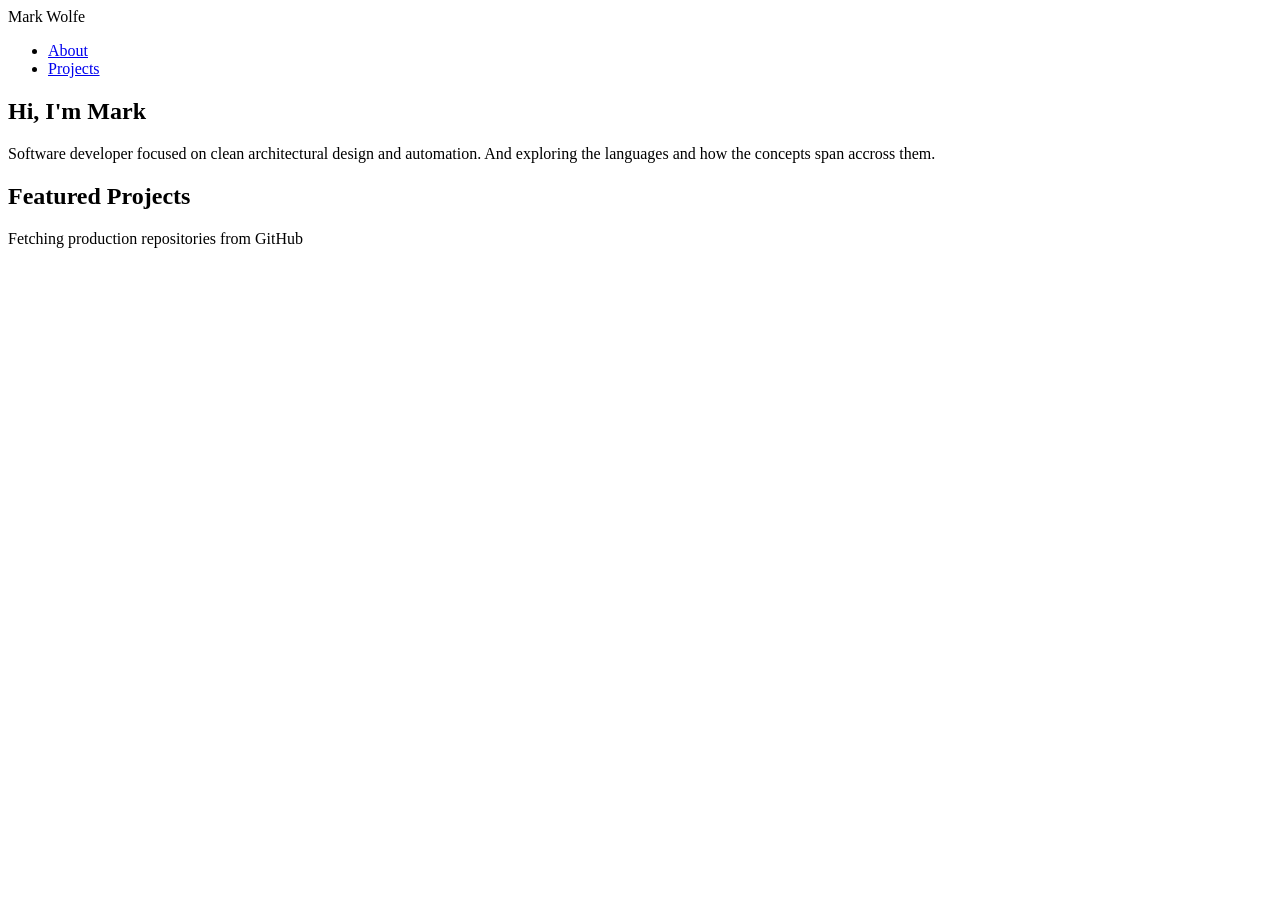
==== index.html @ eb66a5c7 "Add files via upload" ====
<iDOCTYPE html>
    <html lang ="en">
        <head>
            <meta charset="UTF-8">
            <meta name="viewport content="width=device-width,initial-scale=1.0">
            <title>Mark Wolfe | Developer Portfolio</title>
            <link rel=""stylesheet" href="stye.css">
        </head>
        <body>
            <div class="container">
                <header class="navbar">
                    <div class="logo">Mark Wolfe</div>
                    <nav>
                        <ul>
                            <li><a href="#about">About</a></li>
                            <li><a href="#projects">Projects</a></li>
                        </ul>
                    </nav>
                </header>
                <section id="about" class="hero-section">
                    <h1> Hi, I'm <span class="highlight">Mark</span></h1>
                    <p>Software developer focused on clean architectural design and automation. And exploring the languages and how the concepts span accross them.</p>
                </section>
                <!--This is where I will dynamically link my projects-->
                <section id="projects" clas="projects-section">
                    <h2>Featured Projects</h2>
                    <!--This is where js will insert the cards at.-->
                    <div class="project-grid" id="dynamic-project-grid">
                        <p class="loading-text">Fetching production repositories from GitHub</p>
                    </div>
                </section>
            </div>
            <!--js to the rescue, if I have done it right.-->
        </body>
    </html>
</iDOCTYPE>
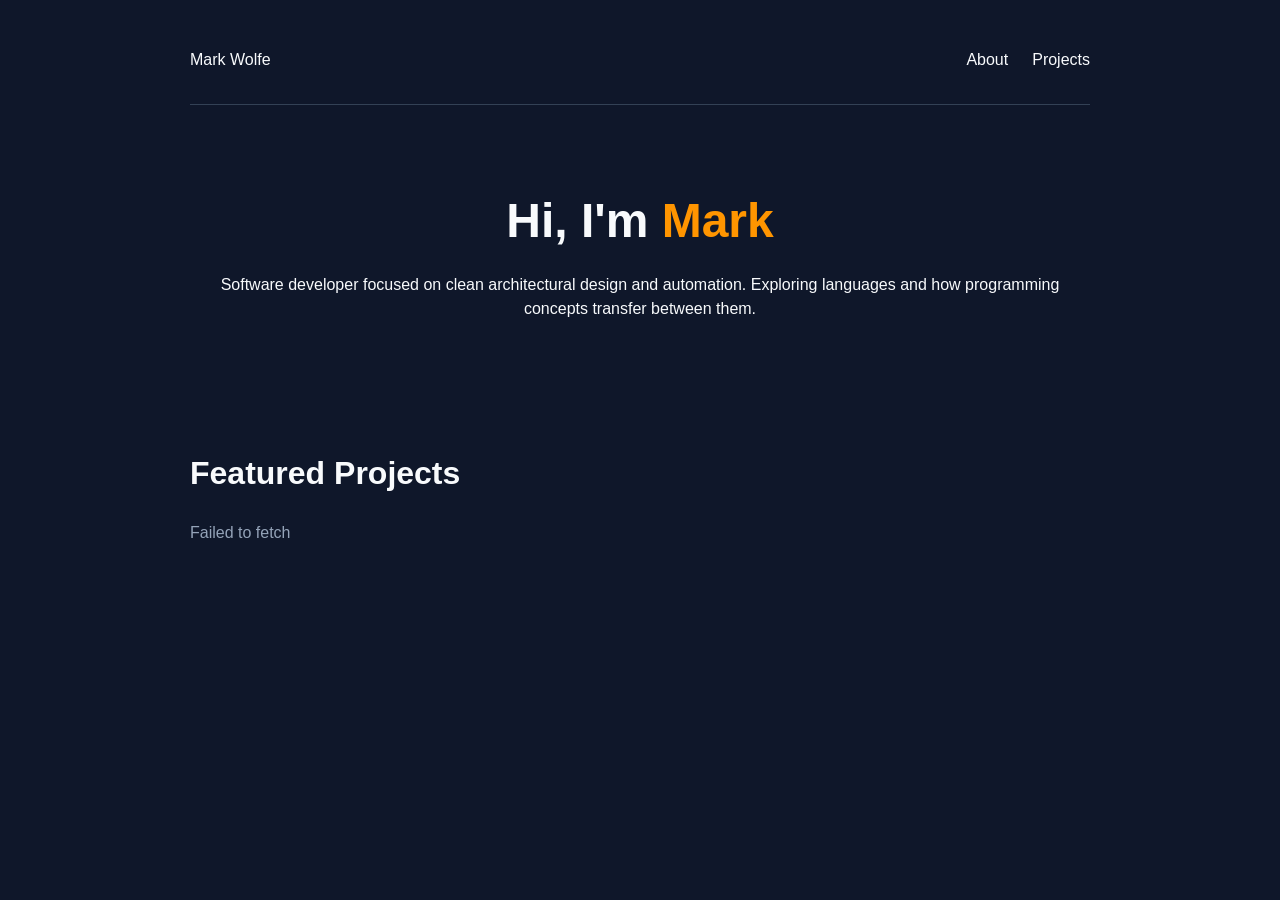
==== commit 43dbad34: "update" ====
--- a/index.html
+++ b/index.html
@@ -1,36 +1,77 @@
-<iDOCTYPE html>
-    <html lang ="en">
-        <head>
-            <meta charset="UTF-8">
-            <meta name="viewport content="width=device-width,initial-scale=1.0">
-            <title>Mark Wolfe | Developer Portfolio</title>
-            <link rel=""stylesheet" href="stye.css">
-        </head>
-        <body>
-            <div class="container">
-                <header class="navbar">
-                    <div class="logo">Mark Wolfe</div>
-                    <nav>
-                        <ul>
-                            <li><a href="#about">About</a></li>
-                            <li><a href="#projects">Projects</a></li>
-                        </ul>
-                    </nav>
-                </header>
-                <section id="about" class="hero-section">
-                    <h1> Hi, I'm <span class="highlight">Mark</span></h1>
-                    <p>Software developer focused on clean architectural design and automation. And exploring the languages and how the concepts span accross them.</p>
-                </section>
-                <!--This is where I will dynamically link my projects-->
-                <section id="projects" clas="projects-section">
-                    <h2>Featured Projects</h2>
-                    <!--This is where js will insert the cards at.-->
-                    <div class="project-grid" id="dynamic-project-grid">
-                        <p class="loading-text">Fetching production repositories from GitHub</p>
-                    </div>
-                </section>
+<!DOCTYPE html>
+<html lang="en">
+
+<head>
+    <meta charset="UTF-8">
+    <!--
+        This allows the website layout to scale correctly
+        across different screen sizes including mobile devices.
+    -->
+    <meta name="viewport" content="width=device-width, initial-scale=1.0">
+    <title>Mark Wolfe | Developer Portfolio</title>
+    <!--
+        External CSS connection.
+        This keeps visual design separated from HTML structure.
+    -->
+    <link rel="stylesheet" href="style.css">
+</head>
+<body>
+    <div class="container">
+        <!--
+            Navigation section.
+            This creates the top-level webpage navigation.
+        -->
+        <header class="navbar">
+            <div class="logo">Mark Wolfe</div>
+            <nav>
+                <ul>
+                    <li><a href="#about">About</a></li>
+                    <li><a href="#projects">Projects</a></li>
+                </ul>
+            </nav>
+        </header>
+        <!--
+            Hero section.
+            This introduces who I am and what my development focus is.
+        -->
+        <section id="about" class="hero-section">
+            <h1>
+                Hi, I'm <span class="highlight">Mark</span>
+            </h1>
+            <p>
+                Software developer focused on clean architectural design
+                and automation. Exploring languages and how programming
+                concepts transfer between them.
+            </p>
+        </section>
+        <!--
+            Dynamic project section.
+            JavaScript will communicate with the GitHub API,
+            retrieve repository data, and inject project cards
+            into the target container below.
+        -->
+        <section id="projects" class="projects-section">
+
+            <h2>Featured Projects</h2>
+            <!--
+                DOM Hook / Injection Point
+                JavaScript searches for this exact ID:
+                "dynamic-project-grid"
+                This is where generated project cards will be placed.
+            -->
+            <div class="project-grid" id="dynamic-project-grid">
+                <p class="loading-text">Fetching production repositories from GitHub...</p>
             </div>
-            <!--js to the rescue, if I have done it right.-->
-        </body>
-    </html>
-</iDOCTYPE>+        </section>
+    </div>
+    <!--
+        JavaScript connection.
+
+        Loading this at the end of the body allows
+        the HTML structure to exist before JavaScript
+        attempts to interact with DOM elements.
+    -->
+    <script src="app.js"></script>
+
+</body>
+</html>
--- a/style.css
+++ b/style.css
@@ -0,0 +1,187 @@
+/*
+    Base system configurations
+
+    :root stores global CSS variables.
+    These act like reusable constants so the color system
+    can be changed from one location instead of searching
+    through the entire stylesheet.
+*/
+:root {
+    --bg: #0f172a;
+    --card-bg: #1e293b;
+    --text: #f8fafc;
+    --text-dim: #94a3b8;
+    --accent: #ff9500; 
+    --accent-hover: #cc7800;
+}
+/*
+    Enables smooth scrolling when navigation links
+    jump to sections of the webpage.
+*/
+html {
+    scroll-behavior: smooth;
+}
+/*
+    Universal configuration.
+    The * selector applies these rules to every element.
+    box-sizing prevents padding and borders from unexpectedly
+    increasing element dimensions.
+*/
+* {
+    margin: 0;
+    padding: 0;
+    box-sizing: border-box;
+    font-family: 'Segoe UI', sans-serif;
+}
+/*
+    Main webpage body configuration.
+*/
+body {
+    background-color: var(--bg);
+    color: var(--text);
+    padding: 1rem;
+    line-height: 1.5;
+}
+/*
+    Container controls the maximum width
+    and centers the portfolio content.
+*/
+.container {
+    max-width: 900px;
+    margin: 0 auto;
+}
+/*
+    Navigation designing and layout.
+
+    Flexbox allows the logo and navigation links
+    to sit horizontally and distribute space.
+*/
+.navbar {
+    display: flex;
+    justify-content: space-between;
+    padding: 2rem 0;
+    border-bottom: 1px solid #334155;
+}
+.navbar ul {
+    display: flex;
+    list-style: none;
+    gap: 1.5rem;
+}
+.navbar a {
+    color: var(--text);
+    text-decoration: none;
+    font-weight: 500;
+}
+.navbar a:hover {
+    color: var(--accent);
+}
+/*
+    Hero section.
+    Controls the introduction area of the portfolio.
+*/
+.hero-section {
+    padding: 5rem 0;
+    text-align: center;
+}
+.hero-section h1 {
+    font-size: 3rem;
+    margin-bottom: 1rem;
+}
+.highlight {
+    color: var(--accent);
+}
+/*
+    Section spacing.
+
+    Creates consistent separation between
+    different portfolio sections.
+*/
+section {
+    padding: 3rem 0;
+}
+h2 {
+    font-size: 2rem;
+    margin-bottom: 1.5rem;
+}
+/*
+    Dynamic project grid layout.
+
+    JavaScript creates project cards dynamically.
+    CSS Grid automatically adjusts the number of columns
+    based on available screen width.
+*/
+.project-grid {
+    display: grid;
+    grid-template-columns:
+        repeat(auto-fit, minmax(300px, 1fr));
+    gap: 1.5rem;
+}
+/*
+    Individual JavaScript-generated card styling.
+
+    These styles apply to the article elements
+    created inside app.js.
+*/
+.project-card {
+    background: var(--card-bg);
+    border: 1px solid #334155;
+    border-radius: 8px;
+    padding: 1.5rem;
+    display: flex;
+    flex-direction: column;
+    justify-content: space-between;
+}
+.project-card h3 {
+    color: var(--accent);
+    margin-bottom: 0.5rem;
+    text-transform: capitalize;
+}
+/*
+    Corrected variable reference.
+    Original:
+    var(--textdim)
+    Fixed:
+    var(--text-dim)
+*/
+.project-card p {
+    color: var(--text-dim);
+    margin-bottom: 1rem;
+    font-size: 0.95rem;
+}
+/*
+    Technology label container.
+    Allows multiple programming language
+    tags to wrap if needed.
+*/
+.tags {
+    display: flex;
+    flex-wrap: wrap;
+    gap: 0.5rem;
+    margin-bottom: 1.5rem;
+}
+.tag {
+    background: #334155;
+    padding: 0.2rem 0.6rem;
+    border-radius: 4px;
+    font-size: 0.8rem;
+    font-weight: 600;
+}
+/*
+    GitHub repository link styling.
+    This matches the class created dynamically
+    by JavaScript.
+*/
+.card-links a {
+    color: var(--accent);
+    text-decoration: none;
+    font-weight: bold;
+}
+.card-links a:hover {
+    text-decoration: underline;
+}
+/*
+    Loading message shown before GitHub data arrives.
+*/
+.loading-text {
+    color: var(--text-dim);
+}
